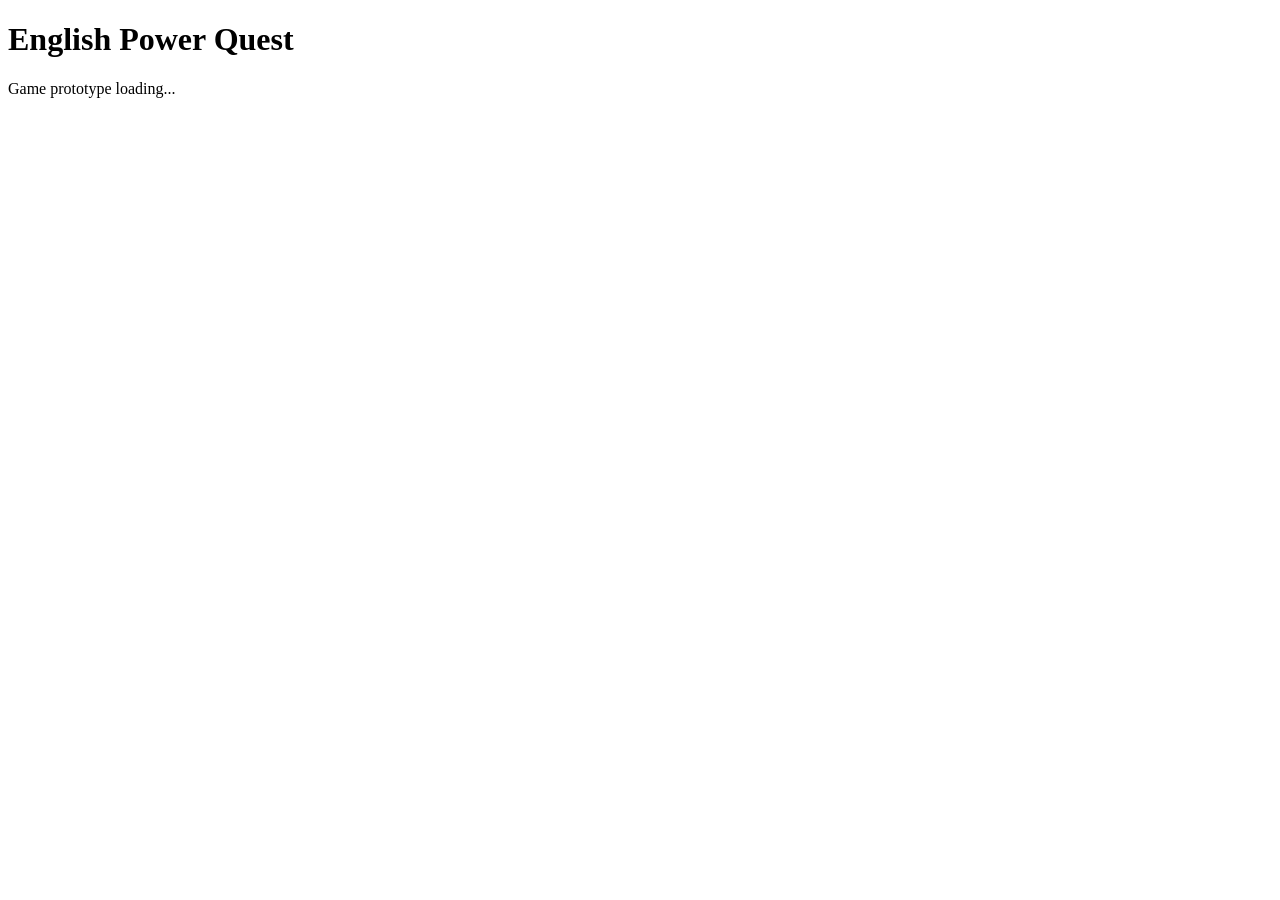
==== index.html @ 51036f61 "Create initial game HTML shell" ====
<!DOCTYPE html>
<html lang="en">
<head>
  <meta charset="UTF-8">
  <meta name="viewport" content="width=device-width, initial-scale=1.0">
  <title>English Power Quest</title>
  <link rel="stylesheet" href="css/style.css">
</head>
<body>
  <main id="app">
    <h1>English Power Quest</h1>
    <p>Game prototype loading...</p>
  </main>

  <script type="module" src="js/main.js"></script>
</body>
</html>
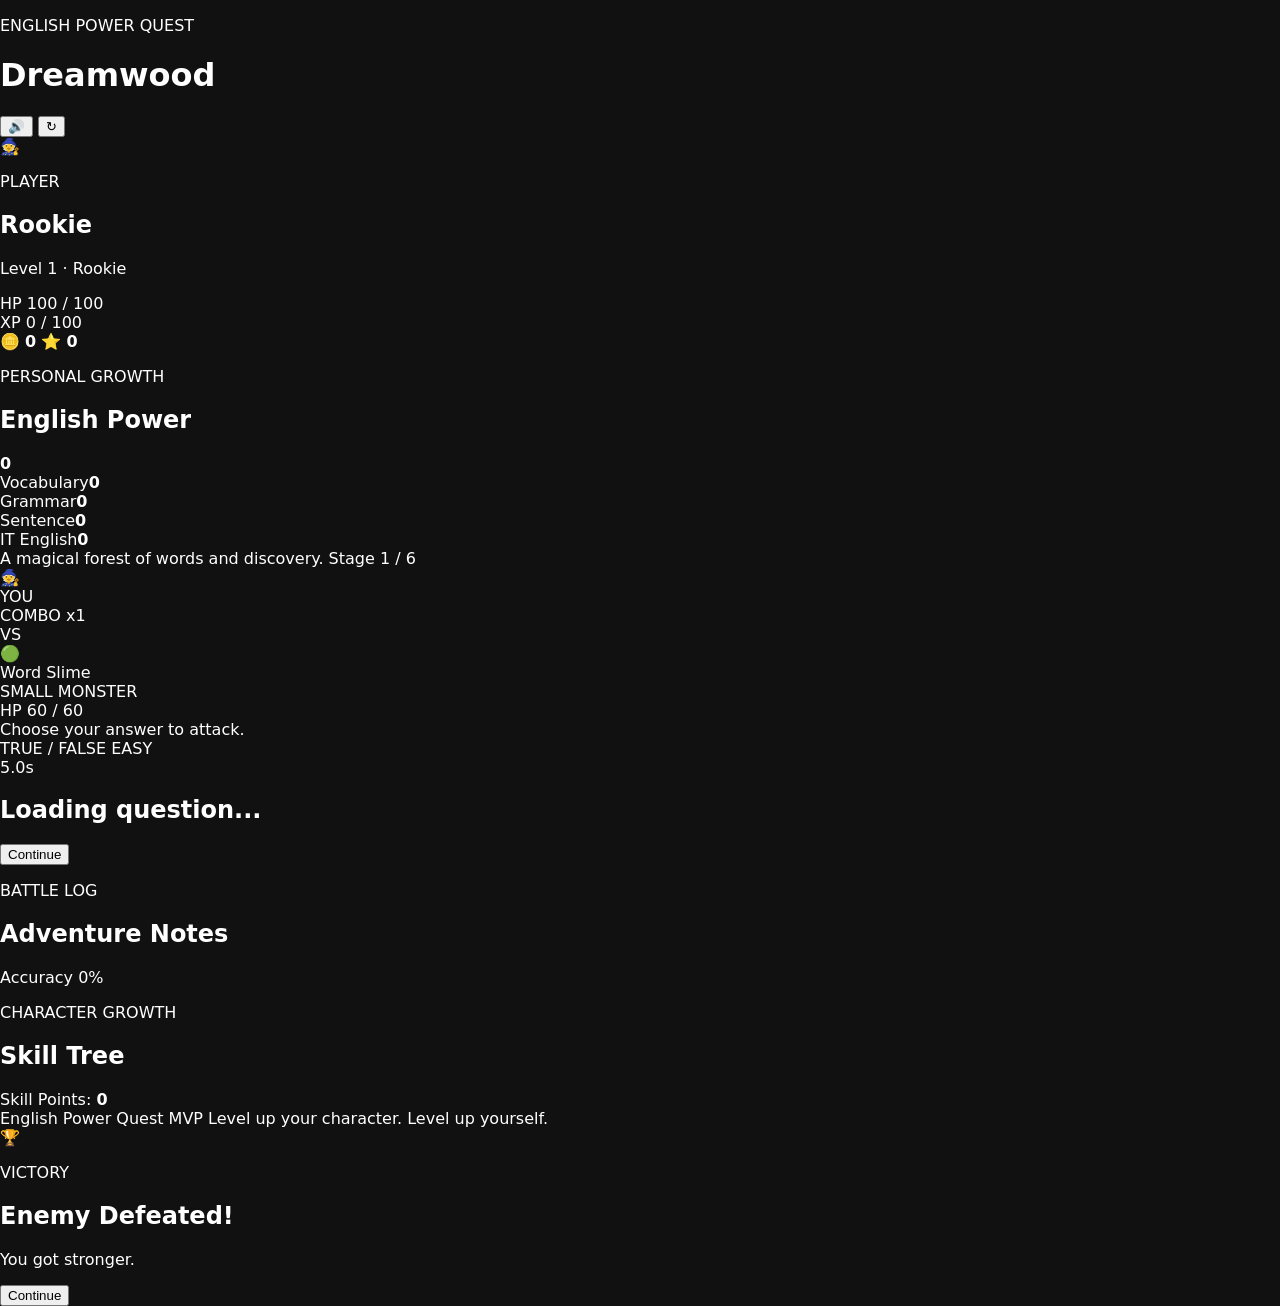
==== commit 1567f695: "Implement English Power Quest MVP" ====
--- a/index.html
+++ b/index.html
@@ -3,15 +3,169 @@
 <head>
   <meta charset="UTF-8">
   <meta name="viewport" content="width=device-width, initial-scale=1.0">
+  <meta name="theme-color" content="#0b1020">
+  <meta name="description" content="English Power Quest - a fantasy RPG for improving English skills.">
   <title>English Power Quest</title>
   <link rel="stylesheet" href="css/style.css">
 </head>
 <body>
-  <main id="app">
-    <h1>English Power Quest</h1>
-    <p>Game prototype loading...</p>
-  </main>
+  <div class="app-shell">
+    <header class="topbar">
+      <div>
+        <p class="eyebrow">ENGLISH POWER QUEST</p>
+        <h1>Dreamwood</h1>
+      </div>
+      <div class="topbar-actions">
+        <button id="soundToggle" class="icon-button" type="button" aria-label="Toggle sound">🔊</button>
+        <button id="resetSave" class="icon-button danger" type="button" aria-label="Reset save">↻</button>
+      </div>
+    </header>
+
+    <main>
+      <section class="player-strip panel">
+        <div class="player-identity">
+          <div id="playerAvatar" class="avatar">🧙</div>
+          <div>
+            <p class="label">PLAYER</p>
+            <h2 id="playerName">Rookie</h2>
+            <p id="playerTier" class="muted">Level 1 · Rookie</p>
+          </div>
+        </div>
+
+        <div class="resource-group">
+          <div class="resource">
+            <div class="resource-header">
+              <span>HP</span>
+              <span id="playerHpText">100 / 100</span>
+            </div>
+            <div class="bar"><div id="playerHpBar" class="bar-fill hp"></div></div>
+          </div>
+          <div class="resource">
+            <div class="resource-header">
+              <span>XP</span>
+              <span id="xpText">0 / 100</span>
+            </div>
+            <div class="bar"><div id="xpBar" class="bar-fill xp"></div></div>
+          </div>
+        </div>
+
+        <div class="wallet">
+          <span>🪙 <strong id="coinsText">0</strong></span>
+          <span>⭐ <strong id="skillPointsText">0</strong></span>
+        </div>
+      </section>
+
+      <section class="growth-panel panel">
+        <div class="section-heading">
+          <div>
+            <p class="eyebrow">PERSONAL GROWTH</p>
+            <h2>English Power</h2>
+          </div>
+          <strong id="totalPowerText" class="power-total">0</strong>
+        </div>
+
+        <div class="power-grid">
+          <div class="power-card"><span>Vocabulary</span><strong id="vocabularyPower">0</strong></div>
+          <div class="power-card"><span>Grammar</span><strong id="grammarPower">0</strong></div>
+          <div class="power-card"><span>Sentence</span><strong id="sentencePower">0</strong></div>
+          <div class="power-card"><span>IT English</span><strong id="itEnglishPower">0</strong></div>
+        </div>
+      </section>
+
+      <section class="arena panel">
+        <div class="arena-meta">
+          <span id="worldDescription">A magical forest of words and discovery.</span>
+          <span id="stageText">Stage 1 / 6</span>
+        </div>
+
+        <div class="battlefield">
+          <div class="character-side">
+            <div id="playerSprite" class="sprite player-sprite" aria-label="Player">🧙</div>
+            <div class="character-name">YOU</div>
+            <div id="comboBadge" class="combo-badge hidden">COMBO x1</div>
+          </div>
+
+          <div class="vs-mark">VS</div>
+
+          <div class="character-side enemy-side">
+            <div id="enemySprite" class="sprite enemy-sprite" aria-label="Enemy">🟢</div>
+            <div id="enemyName" class="character-name">Word Slime</div>
+            <div id="enemyType" class="enemy-type">SMALL MONSTER</div>
+            <div class="enemy-hp">
+              <div class="resource-header">
+                <span>HP</span>
+                <span id="enemyHpText">60 / 60</span>
+              </div>
+              <div class="bar"><div id="enemyHpBar" class="bar-fill enemy"></div></div>
+            </div>
+          </div>
+        </div>
+
+        <div id="bossPhase" class="boss-phase hidden"></div>
+        <div id="statusMessage" class="status-message">Choose your answer to attack.</div>
+      </section>
+
+      <section class="question-panel panel">
+        <div class="question-header">
+          <div>
+            <span id="questionType" class="tag">TRUE / FALSE</span>
+            <span id="questionDifficulty" class="tag difficulty">EASY</span>
+          </div>
+          <div id="timerText" class="timer">5.0s</div>
+        </div>
+
+        <h2 id="questionText">Loading question...</h2>
+        <p id="questionPrompt" class="question-prompt"></p>
+
+        <div id="answerArea" class="answer-grid" aria-live="polite"></div>
+
+        <div class="battle-actions">
+          <button id="nextQuestion" class="secondary-button hidden" type="button">Continue</button>
+        </div>
+      </section>
+
+      <section class="log-panel panel">
+        <div class="section-heading compact">
+          <div>
+            <p class="eyebrow">BATTLE LOG</p>
+            <h2>Adventure Notes</h2>
+          </div>
+          <span id="accuracyText" class="muted">Accuracy 0%</span>
+        </div>
+        <div id="battleLog" class="battle-log"></div>
+      </section>
+
+      <section class="skills-panel panel">
+        <div class="section-heading compact">
+          <div>
+            <p class="eyebrow">CHARACTER GROWTH</p>
+            <h2>Skill Tree</h2>
+          </div>
+          <span class="muted">Skill Points: <strong id="skillPointsText2">0</strong></span>
+        </div>
+        <div id="skillList" class="skill-list"></div>
+      </section>
+    </main>
+
+    <footer class="footer">
+      <span>English Power Quest MVP</span>
+      <span>Level up your character. Level up yourself.</span>
+    </footer>
+  </div>
+
+  <div id="modal" class="modal hidden" role="dialog" aria-modal="true">
+    <div class="modal-card">
+      <div id="modalIcon" class="modal-icon">🏆</div>
+      <p id="modalEyebrow" class="eyebrow">VICTORY</p>
+      <h2 id="modalTitle">Enemy Defeated!</h2>
+      <p id="modalText">You got stronger.</p>
+      <div id="modalRewards" class="modal-rewards"></div>
+      <button id="modalButton" class="primary-button" type="button">Continue</button>
+    </div>
+  </div>
+
+  <div id="toast" class="toast hidden" role="status" aria-live="polite"></div>
 
   <script type="module" src="js/main.js"></script>
 </body>
-</html>
+</html>
--- a/css/style.css
+++ b/css/style.css
@@ -0,0 +1,20 @@
+/* English Power Quest
+   Global styles will be added during the UI prototype stage.
+*/
+
+:root {
+  font-family: system-ui, -apple-system, BlinkMacSystemFont, "Segoe UI", sans-serif;
+}
+
+body {
+  margin: 0;
+  min-height: 100vh;
+  background: #111;
+  color: #fff;
+}
+
+#app {
+  max-width: 480px;
+  margin: 0 auto;
+  padding: 24px;
+}
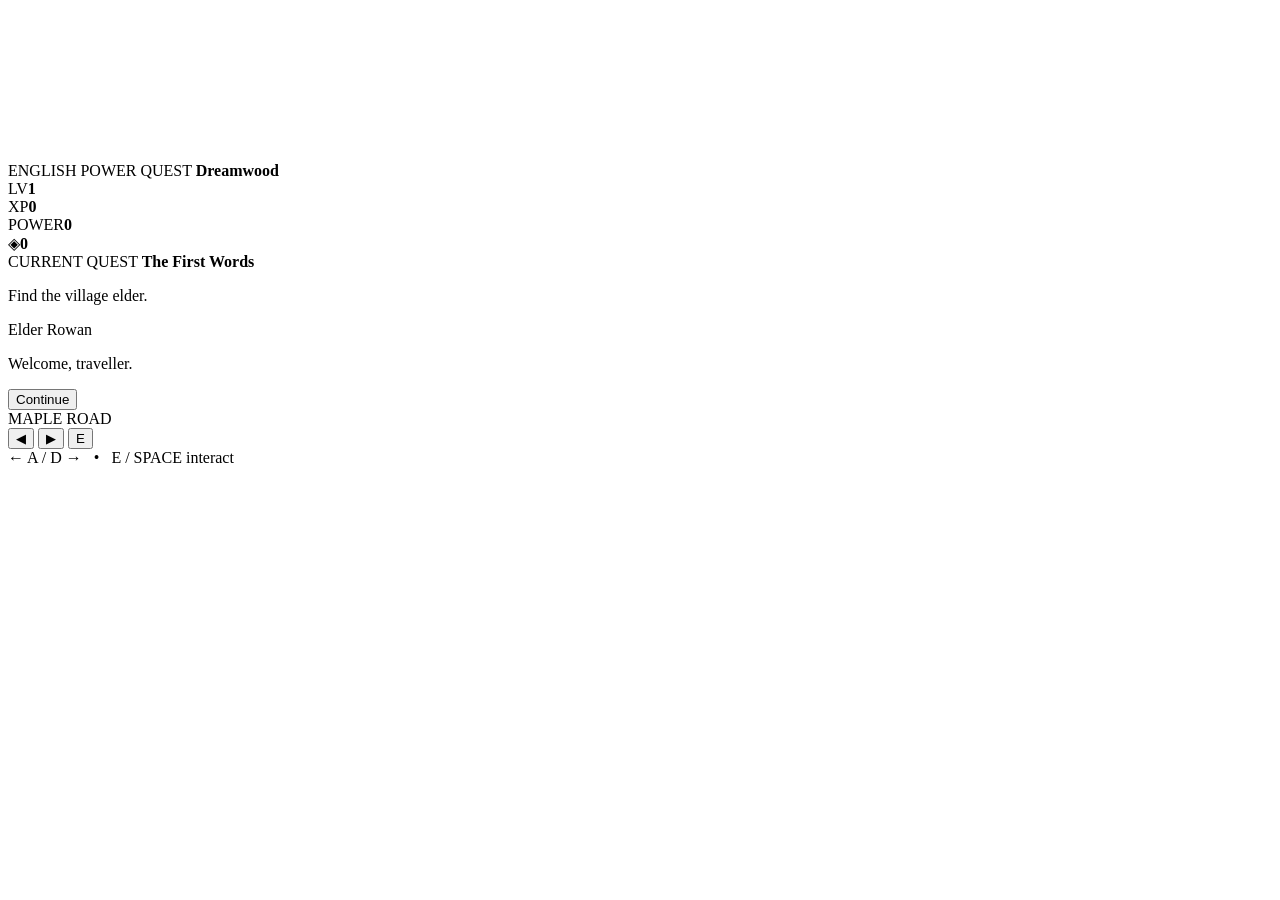
==== commit 5ce9699f: "Rebuild game as side-scrolling story RPG prototype" ====
--- a/index.html
+++ b/index.html
@@ -3,169 +3,52 @@
 <head>
   <meta charset="UTF-8">
   <meta name="viewport" content="width=device-width, initial-scale=1.0">
-  <meta name="theme-color" content="#0b1020">
-  <meta name="description" content="English Power Quest - a fantasy RPG for improving English skills.">
+  <meta name="theme-color" content="#102533">
+  <meta name="description" content="English Power Quest - a story-driven English learning RPG.">
   <title>English Power Quest</title>
-  <link rel="stylesheet" href="css/style.css">
+  <link rel="stylesheet" href="/FYP/css/style.css">
 </head>
 <body>
-  <div class="app-shell">
-    <header class="topbar">
-      <div>
-        <p class="eyebrow">ENGLISH POWER QUEST</p>
-        <h1>Dreamwood</h1>
+  <div class="game-shell">
+    <canvas id="gameCanvas" aria-label="English Power Quest world"></canvas>
+
+    <div class="hud">
+      <div class="brand">
+        <span class="brand-kicker">ENGLISH POWER QUEST</span>
+        <strong>Dreamwood</strong>
       </div>
-      <div class="topbar-actions">
-        <button id="soundToggle" class="icon-button" type="button" aria-label="Toggle sound">🔊</button>
-        <button id="resetSave" class="icon-button danger" type="button" aria-label="Reset save">↻</button>
+
+      <div class="hud-stats">
+        <div class="stat"><span>LV</span><b id="levelText">1</b></div>
+        <div class="stat"><span>XP</span><b id="xpText">0</b></div>
+        <div class="stat"><span>POWER</span><b id="powerText">0</b></div>
+        <div class="stat coins"><span>◈</span><b id="coinsText">0</b></div>
       </div>
-    </header>
 
-    <main>
-      <section class="player-strip panel">
-        <div class="player-identity">
-          <div id="playerAvatar" class="avatar">🧙</div>
-          <div>
-            <p class="label">PLAYER</p>
-            <h2 id="playerName">Rookie</h2>
-            <p id="playerTier" class="muted">Level 1 · Rookie</p>
-          </div>
-        </div>
+      <div class="quest-card" id="questCard">
+        <span class="quest-label">CURRENT QUEST</span>
+        <strong id="questTitle">The First Words</strong>
+        <p id="questText">Find the village elder.</p>
+      </div>
+    </div>
 
-        <div class="resource-group">
-          <div class="resource">
-            <div class="resource-header">
-              <span>HP</span>
-              <span id="playerHpText">100 / 100</span>
-            </div>
-            <div class="bar"><div id="playerHpBar" class="bar-fill hp"></div></div>
-          </div>
-          <div class="resource">
-            <div class="resource-header">
-              <span>XP</span>
-              <span id="xpText">0 / 100</span>
-            </div>
-            <div class="bar"><div id="xpBar" class="bar-fill xp"></div></div>
-          </div>
-        </div>
+    <div class="dialogue hidden" id="dialogue">
+      <div class="dialogue-name" id="dialogueName">Elder Rowan</div>
+      <p id="dialogueText">Welcome, traveller.</p>
+      <button id="dialogueButton">Continue</button>
+    </div>
 
-        <div class="wallet">
-          <span>🪙 <strong id="coinsText">0</strong></span>
-          <span>⭐ <strong id="skillPointsText">0</strong></span>
-        </div>
-      </section>
+    <div class="location-pill" id="locationText">MAPLE ROAD</div>
 
-      <section class="growth-panel panel">
-        <div class="section-heading">
-          <div>
-            <p class="eyebrow">PERSONAL GROWTH</p>
-            <h2>English Power</h2>
-          </div>
-          <strong id="totalPowerText" class="power-total">0</strong>
-        </div>
+    <div class="controls" aria-label="Movement controls">
+      <button class="move-button" id="leftButton" aria-label="Move left">◀</button>
+      <button class="move-button" id="rightButton" aria-label="Move right">▶</button>
+      <button class="interact-button" id="interactButton" aria-label="Interact">E</button>
+    </div>
 
-        <div class="power-grid">
-          <div class="power-card"><span>Vocabulary</span><strong id="vocabularyPower">0</strong></div>
-          <div class="power-card"><span>Grammar</span><strong id="grammarPower">0</strong></div>
-          <div class="power-card"><span>Sentence</span><strong id="sentencePower">0</strong></div>
-          <div class="power-card"><span>IT English</span><strong id="itEnglishPower">0</strong></div>
-        </div>
-      </section>
-
-      <section class="arena panel">
-        <div class="arena-meta">
-          <span id="worldDescription">A magical forest of words and discovery.</span>
-          <span id="stageText">Stage 1 / 6</span>
-        </div>
-
-        <div class="battlefield">
-          <div class="character-side">
-            <div id="playerSprite" class="sprite player-sprite" aria-label="Player">🧙</div>
-            <div class="character-name">YOU</div>
-            <div id="comboBadge" class="combo-badge hidden">COMBO x1</div>
-          </div>
-
-          <div class="vs-mark">VS</div>
-
-          <div class="character-side enemy-side">
-            <div id="enemySprite" class="sprite enemy-sprite" aria-label="Enemy">🟢</div>
-            <div id="enemyName" class="character-name">Word Slime</div>
-            <div id="enemyType" class="enemy-type">SMALL MONSTER</div>
-            <div class="enemy-hp">
-              <div class="resource-header">
-                <span>HP</span>
-                <span id="enemyHpText">60 / 60</span>
-              </div>
-              <div class="bar"><div id="enemyHpBar" class="bar-fill enemy"></div></div>
-            </div>
-          </div>
-        </div>
-
-        <div id="bossPhase" class="boss-phase hidden"></div>
-        <div id="statusMessage" class="status-message">Choose your answer to attack.</div>
-      </section>
-
-      <section class="question-panel panel">
-        <div class="question-header">
-          <div>
-            <span id="questionType" class="tag">TRUE / FALSE</span>
-            <span id="questionDifficulty" class="tag difficulty">EASY</span>
-          </div>
-          <div id="timerText" class="timer">5.0s</div>
-        </div>
-
-        <h2 id="questionText">Loading question...</h2>
-        <p id="questionPrompt" class="question-prompt"></p>
-
-        <div id="answerArea" class="answer-grid" aria-live="polite"></div>
-
-        <div class="battle-actions">
-          <button id="nextQuestion" class="secondary-button hidden" type="button">Continue</button>
-        </div>
-      </section>
-
-      <section class="log-panel panel">
-        <div class="section-heading compact">
-          <div>
-            <p class="eyebrow">BATTLE LOG</p>
-            <h2>Adventure Notes</h2>
-          </div>
-          <span id="accuracyText" class="muted">Accuracy 0%</span>
-        </div>
-        <div id="battleLog" class="battle-log"></div>
-      </section>
-
-      <section class="skills-panel panel">
-        <div class="section-heading compact">
-          <div>
-            <p class="eyebrow">CHARACTER GROWTH</p>
-            <h2>Skill Tree</h2>
-          </div>
-          <span class="muted">Skill Points: <strong id="skillPointsText2">0</strong></span>
-        </div>
-        <div id="skillList" class="skill-list"></div>
-      </section>
-    </main>
-
-    <footer class="footer">
-      <span>English Power Quest MVP</span>
-      <span>Level up your character. Level up yourself.</span>
-    </footer>
+    <div class="hint">← A / D → &nbsp; • &nbsp; E / SPACE interact</div>
   </div>
 
-  <div id="modal" class="modal hidden" role="dialog" aria-modal="true">
-    <div class="modal-card">
-      <div id="modalIcon" class="modal-icon">🏆</div>
-      <p id="modalEyebrow" class="eyebrow">VICTORY</p>
-      <h2 id="modalTitle">Enemy Defeated!</h2>
-      <p id="modalText">You got stronger.</p>
-      <div id="modalRewards" class="modal-rewards"></div>
-      <button id="modalButton" class="primary-button" type="button">Continue</button>
-    </div>
-  </div>
-
-  <div id="toast" class="toast hidden" role="status" aria-live="polite"></div>
-
-  <script type="module" src="js/main.js"></script>
+  <script type="module" src="/FYP/js/rpg.js"></script>
 </body>
 </html>
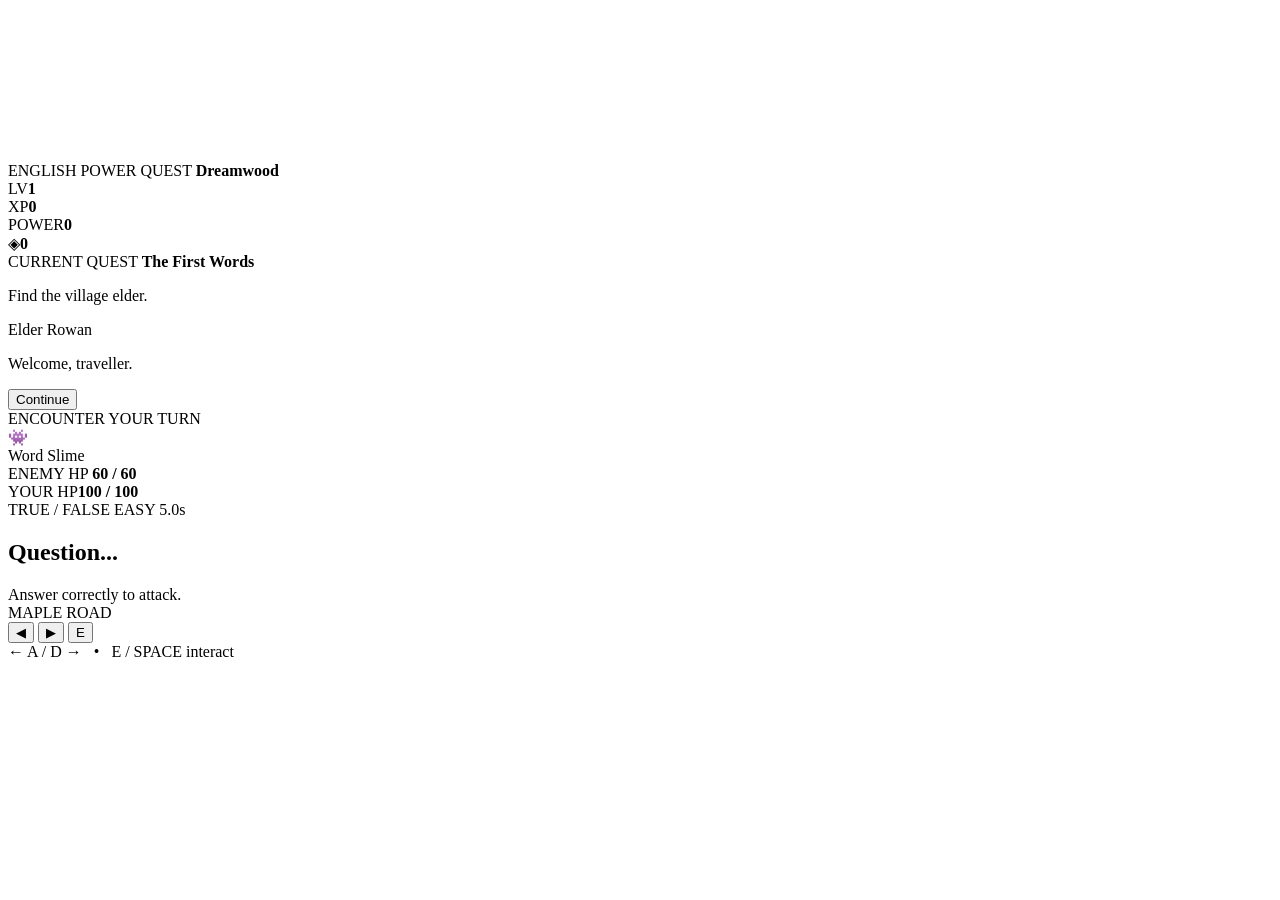
==== commit f1174922: "Add automatic battle overlay for monster encounters" ====
--- a/index.html
+++ b/index.html
@@ -38,6 +38,45 @@
       <button id="dialogueButton">Continue</button>
     </div>
 
+    <div class="battle-overlay hidden" id="battleOverlay">
+      <div class="battle-card">
+        <div class="battle-topline">
+          <span class="battle-kicker">ENCOUNTER</span>
+          <span id="battleTurnText">YOUR TURN</span>
+        </div>
+
+        <div class="battle-enemy-row">
+          <div>
+            <div class="battle-enemy-sprite" id="battleEnemySprite">👾</div>
+            <div class="battle-enemy-name" id="battleEnemyName">Word Slime</div>
+          </div>
+          <div class="battle-hp-box">
+            <span>ENEMY HP</span>
+            <strong id="battleEnemyHpText">60 / 60</strong>
+            <div class="battle-bar"><div id="battleEnemyHpBar"></div></div>
+          </div>
+        </div>
+
+        <div class="battle-player-hp">
+          <div><span>YOUR HP</span><strong id="battlePlayerHpText">100 / 100</strong></div>
+          <div class="battle-bar"><div id="battlePlayerHpBar"></div></div>
+        </div>
+
+        <div class="battle-question-box">
+          <div class="battle-question-meta">
+            <span id="battleQuestionType">TRUE / FALSE</span>
+            <span id="battleDifficulty">EASY</span>
+            <span id="battleTimer">5.0s</span>
+          </div>
+          <h2 id="battleQuestionText">Question...</h2>
+          <p id="battlePrompt"></p>
+          <div id="battleAnswers" class="battle-answers"></div>
+        </div>
+
+        <div class="battle-message" id="battleMessage">Answer correctly to attack.</div>
+      </div>
+    </div>
+
     <div class="location-pill" id="locationText">MAPLE ROAD</div>
 
     <div class="controls" aria-label="Movement controls">
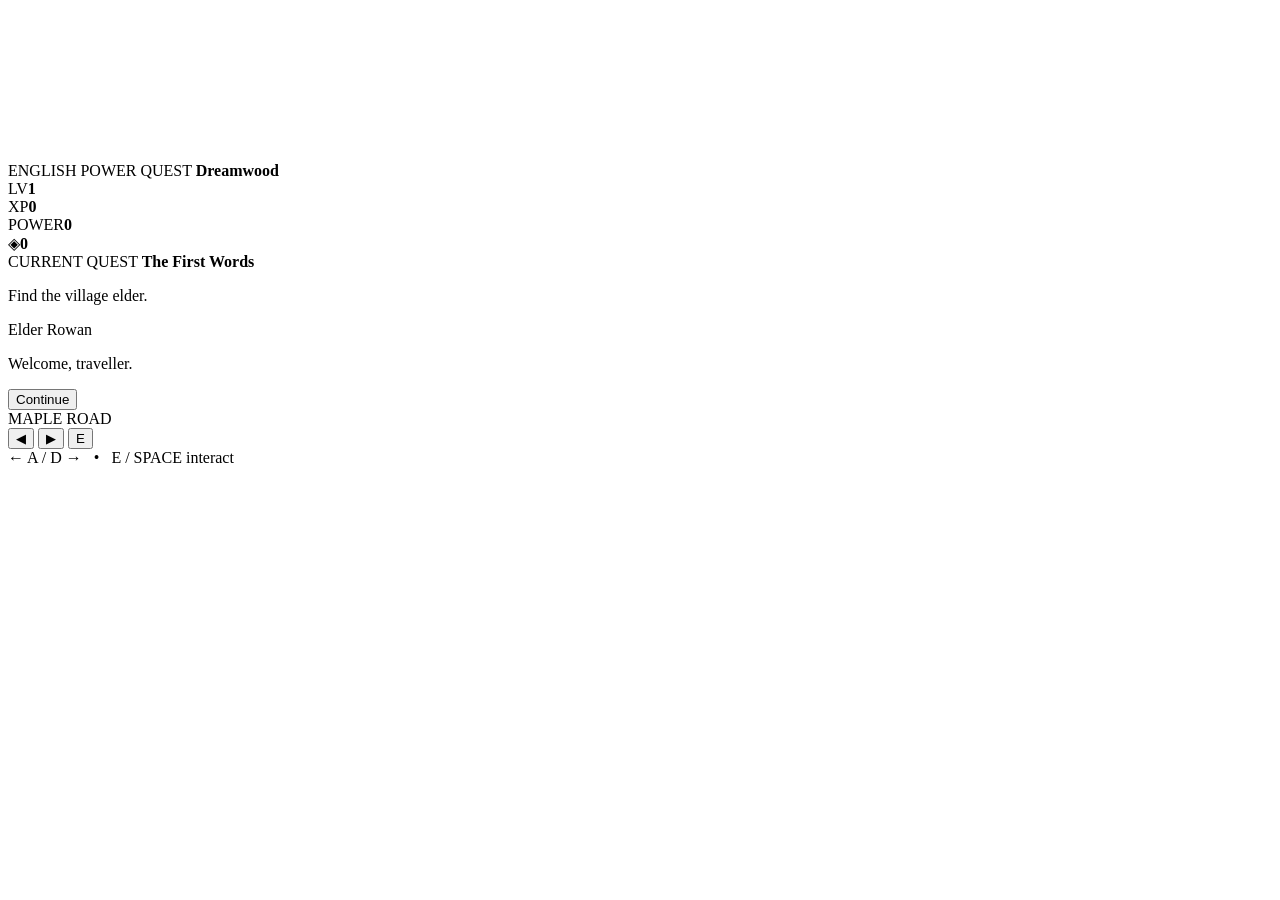
==== commit 9e5cb5c7: "Use dedicated battle page for encounters" ====
--- a/index.html
+++ b/index.html
@@ -38,45 +38,6 @@
       <button id="dialogueButton">Continue</button>
     </div>
 
-    <div class="battle-overlay hidden" id="battleOverlay">
-      <div class="battle-card">
-        <div class="battle-topline">
-          <span class="battle-kicker">ENCOUNTER</span>
-          <span id="battleTurnText">YOUR TURN</span>
-        </div>
-
-        <div class="battle-enemy-row">
-          <div>
-            <div class="battle-enemy-sprite" id="battleEnemySprite">👾</div>
-            <div class="battle-enemy-name" id="battleEnemyName">Word Slime</div>
-          </div>
-          <div class="battle-hp-box">
-            <span>ENEMY HP</span>
-            <strong id="battleEnemyHpText">60 / 60</strong>
-            <div class="battle-bar"><div id="battleEnemyHpBar"></div></div>
-          </div>
-        </div>
-
-        <div class="battle-player-hp">
-          <div><span>YOUR HP</span><strong id="battlePlayerHpText">100 / 100</strong></div>
-          <div class="battle-bar"><div id="battlePlayerHpBar"></div></div>
-        </div>
-
-        <div class="battle-question-box">
-          <div class="battle-question-meta">
-            <span id="battleQuestionType">TRUE / FALSE</span>
-            <span id="battleDifficulty">EASY</span>
-            <span id="battleTimer">5.0s</span>
-          </div>
-          <h2 id="battleQuestionText">Question...</h2>
-          <p id="battlePrompt"></p>
-          <div id="battleAnswers" class="battle-answers"></div>
-        </div>
-
-        <div class="battle-message" id="battleMessage">Answer correctly to attack.</div>
-      </div>
-    </div>
-
     <div class="location-pill" id="locationText">MAPLE ROAD</div>
 
     <div class="controls" aria-label="Movement controls">
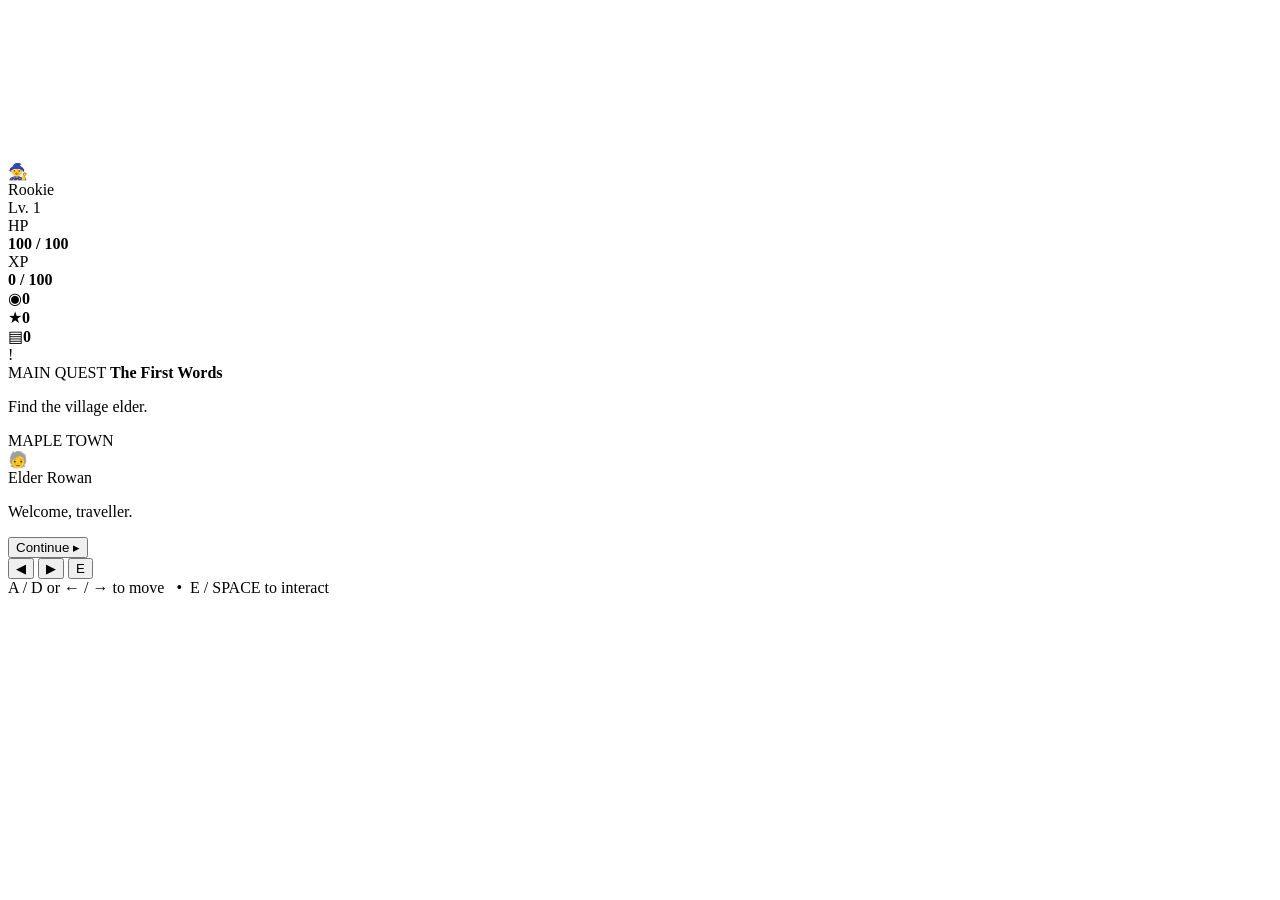
==== commit 4b14bbd5: "Redesign map HUD as pixel RPG interface" ====
--- a/index.html
+++ b/index.html
@@ -3,50 +3,70 @@
 <head>
   <meta charset="UTF-8">
   <meta name="viewport" content="width=device-width, initial-scale=1.0">
-  <meta name="theme-color" content="#102533">
+  <meta name="theme-color" content="#111b22">
   <meta name="description" content="English Power Quest - a story-driven English learning RPG.">
   <title>English Power Quest</title>
   <link rel="stylesheet" href="/FYP/css/style.css">
 </head>
 <body>
-  <div class="game-shell">
+  <div class="game-shell pixel-world-ui">
     <canvas id="gameCanvas" aria-label="English Power Quest world"></canvas>
 
     <div class="hud">
-      <div class="brand">
-        <span class="brand-kicker">ENGLISH POWER QUEST</span>
-        <strong>Dreamwood</strong>
-      </div>
+      <section class="pixel-player-card">
+        <div class="pixel-avatar">🧙</div>
+        <div class="pixel-player-info">
+          <div class="pixel-player-name">Rookie</div>
+          <div class="pixel-level">Lv. <span id="levelText">1</span></div>
 
-      <div class="hud-stats">
-        <div class="stat"><span>LV</span><b id="levelText">1</b></div>
-        <div class="stat"><span>XP</span><b id="xpText">0</b></div>
-        <div class="stat"><span>POWER</span><b id="powerText">0</b></div>
-        <div class="stat coins"><span>◈</span><b id="coinsText">0</b></div>
-      </div>
+          <div class="pixel-stat-row">
+            <span>HP</span>
+            <div class="pixel-meter"><div class="hp-meter" style="width:100%"></div></div>
+            <b id="mapHpText">100 / 100</b>
+          </div>
 
-      <div class="quest-card" id="questCard">
-        <span class="quest-label">CURRENT QUEST</span>
-        <strong id="questTitle">The First Words</strong>
-        <p id="questText">Find the village elder.</p>
+          <div class="pixel-stat-row xp-row">
+            <span>XP</span>
+            <div class="pixel-meter"><div class="xp-meter" id="mapXpBar" style="width:0%"></div></div>
+            <b><span id="xpText">0</span> / 100</b>
+          </div>
+        </div>
+
+        <div class="pixel-currency-list">
+          <div><span class="pixel-coin">◉</span><b id="coinsText">0</b></div>
+          <div><span class="pixel-star">★</span><b id="powerText">0</b></div>
+          <div><span class="pixel-book">▤</span><b>0</b></div>
+        </div>
+      </section>
+
+      <section class="pixel-quest-card" id="questCard">
+        <div class="quest-icon">!</div>
+        <div>
+          <span class="pixel-small-label">MAIN QUEST</span>
+          <strong id="questTitle">The First Words</strong>
+          <p id="questText">Find the village elder.</p>
+        </div>
+      </section>
+    </div>
+
+    <div class="location-pill pixel-location" id="locationText">MAPLE TOWN</div>
+
+    <div class="dialogue hidden" id="dialogue">
+      <div class="dialogue-portrait">🧓</div>
+      <div class="dialogue-body">
+        <div class="dialogue-name" id="dialogueName">Elder Rowan</div>
+        <p id="dialogueText">Welcome, traveller.</p>
+        <button id="dialogueButton">Continue ▸</button>
       </div>
     </div>
 
-    <div class="dialogue hidden" id="dialogue">
-      <div class="dialogue-name" id="dialogueName">Elder Rowan</div>
-      <p id="dialogueText">Welcome, traveller.</p>
-      <button id="dialogueButton">Continue</button>
+    <div class="controls" aria-label="Movement controls">
+      <button class="move-button pixel-control" id="leftButton" aria-label="Move left">◀</button>
+      <button class="move-button pixel-control" id="rightButton" aria-label="Move right">▶</button>
+      <button class="interact-button pixel-control interact" id="interactButton" aria-label="Interact">E</button>
     </div>
 
-    <div class="location-pill" id="locationText">MAPLE ROAD</div>
-
-    <div class="controls" aria-label="Movement controls">
-      <button class="move-button" id="leftButton" aria-label="Move left">◀</button>
-      <button class="move-button" id="rightButton" aria-label="Move right">▶</button>
-      <button class="interact-button" id="interactButton" aria-label="Interact">E</button>
-    </div>
-
-    <div class="hint">← A / D → &nbsp; • &nbsp; E / SPACE interact</div>
+    <div class="hint pixel-hint">A / D or ← / → to move&nbsp;&nbsp; • &nbsp;E / SPACE to interact</div>
   </div>
 
   <script type="module" src="/FYP/js/rpg.js"></script>
